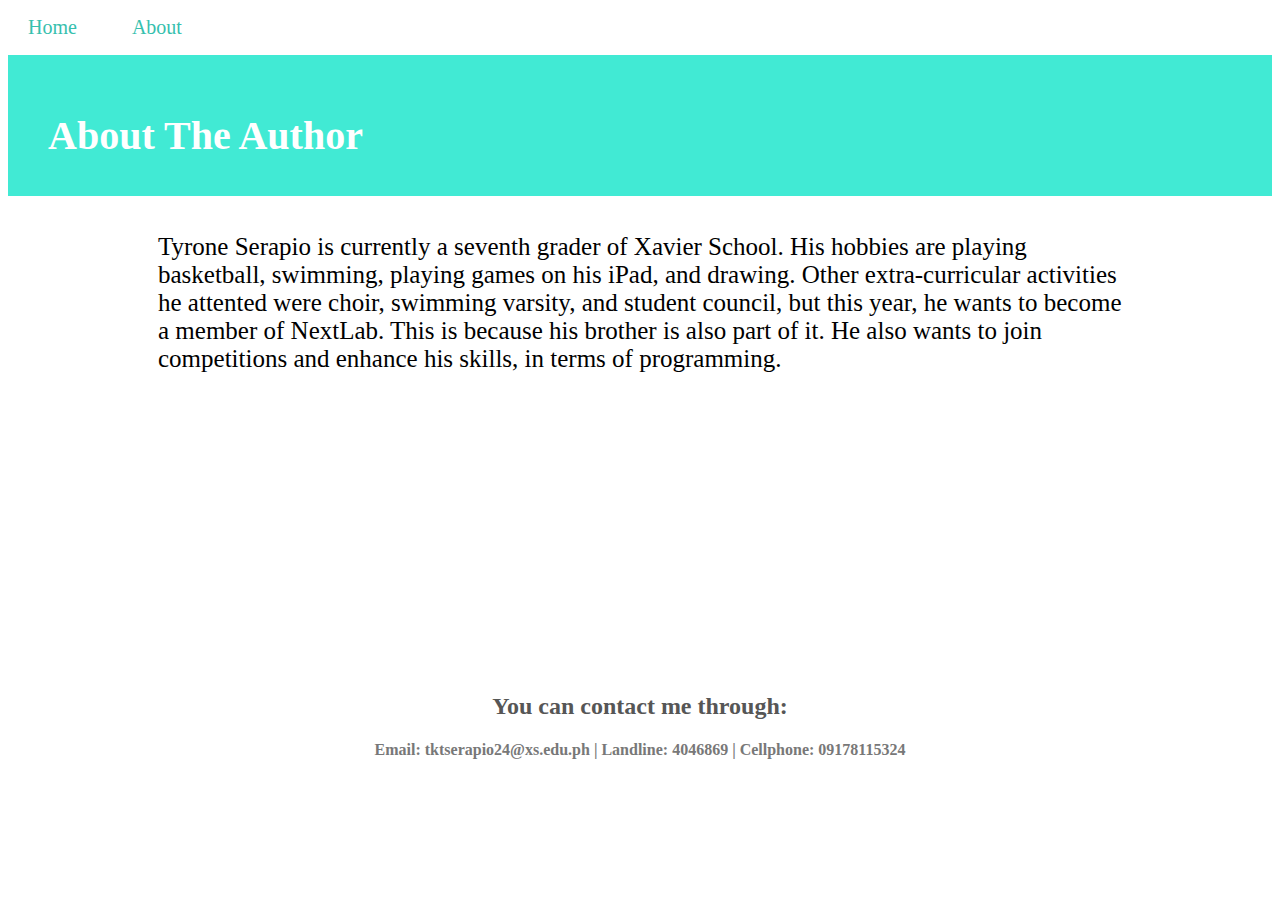
==== about.html @ ba9f06d2 "Initital commit" ====
<!DOCTYPE html>
<html>
<head>
	<link rel="stylesheet" type="text/css" href="style.css">
	<title>About The Author</title>
	<link rel="icon" href="Tyrone.png">
</head>
<body>
	<nav>
	<a href="index.html">Home </a>
	<a href="about.html">About </a>
</nav>
    <div class="about">
	<h1>About The Author</h1>
</div>
	<p>Tyrone Serapio is currently a seventh grader of Xavier School. His hobbies are playing basketball, swimming, playing games on his iPad, and drawing. Other extra-curricular activities he attented were choir, swimming varsity, and student council, but this year, he wants to become a member of NextLab. This is because his brother is also part of it. He also wants to join competitions and enhance his skills, in terms of programming.</p>
	<div class="contacts">
<h2>You can contact me through:</h2>
<div class="email"><h4><a href="https://mail.google.com" target="_blank">Email: tktserapio24@xs.edu.ph |</a> Landline: 4046869 | Cellphone: 09178115324 </h4></div>
</div>
</body>
</html>
---- style.css ----
body {
	background-size: 2000px;
}
p {
	font-size: 25px;
	font-family: avenir;
	text-align: left;
	color: solid black;
	margin: 1.5em 6em;
}
.about {
    padding-top: 30px;
    padding-bottom: 10px;
    padding-left: 2em;
    padding-right: 20px;
    background-color: #41EAD4;
    font-family: avenir;
    color: white;
    font-size: 20px;
}
.contacts {
	text-align: center;
	margin-top: 20em;
	font-family: avenir;
	color: #565656;
}
.contacts h4 {
	color: #787878;
}
nav a{
	text-decoration: none;
	font-size: 20px;
	background-color: white;
	padding-right: 20px;
	padding-left: 20px;
	font-family: avenir;
	color: #36C0AE;
	margin-right: 10px;
}
.home {
	background-color: #41EAD4;
	padding-left: 2em;
	padding-right: 20px;
	padding-top: 30px;
	padding-bottom: 10px;
	font-size: 20px;
	font-family: avenir;
	color: white;
}
.email a{
	text-decoration: none;
	color: #787878;
}
nav a:hover {
	border-bottom: 2px solid #36C0AE;
}
nav {
	margin-top: 1em;
	margin-bottom: 1em;
}
.img1 {
	width: 50%;
	height: 50%;
    margin-left: 10%;
}
.content {
	margin-top: 5em;
	display: flex;
	align-items: center; 
	justify-content: center;
}

.column-1 {
	flex: 2;
	
}

.column-2 {
	flex: 1;
	margin-right: 10%;
	/* flex: 1; */
}

.content div h1{
	font-family: avenir;
	text-transform: uppercase;
	font-size: 4em;
}
.content div h2 {
	font-family: avenir;
	font-size: 2em;
	color: #565656;
}
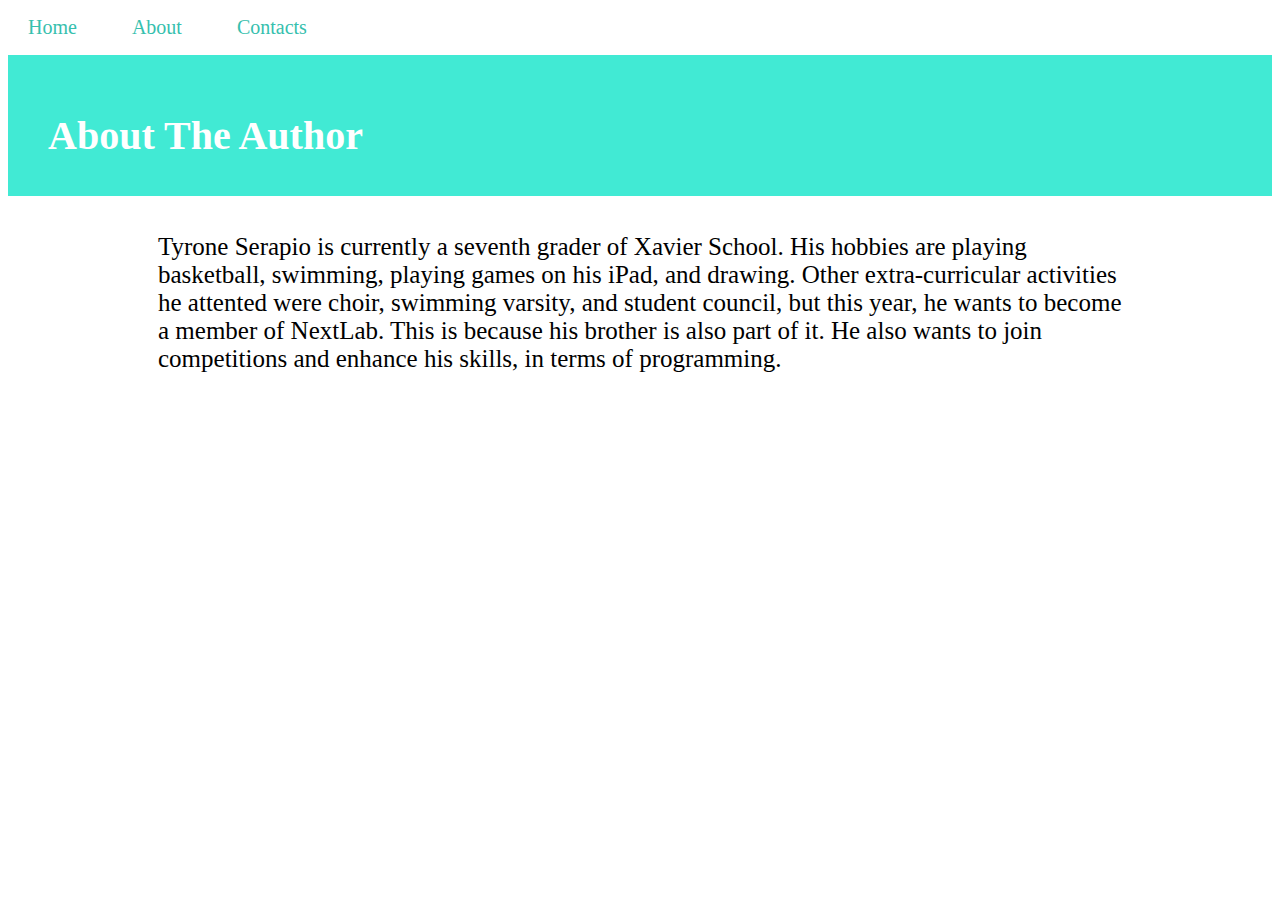
==== commit 101c3954: "Added contacts.html" ====
--- a/about.html
+++ b/about.html
@@ -9,14 +9,12 @@
 	<nav>
 	<a href="index.html">Home </a>
 	<a href="about.html">About </a>
+	<a href="contacts.html">Contacts </a>
 </nav>
     <div class="about">
 	<h1>About The Author</h1>
 </div>
 	<p>Tyrone Serapio is currently a seventh grader of Xavier School. His hobbies are playing basketball, swimming, playing games on his iPad, and drawing. Other extra-curricular activities he attented were choir, swimming varsity, and student council, but this year, he wants to become a member of NextLab. This is because his brother is also part of it. He also wants to join competitions and enhance his skills, in terms of programming.</p>
-	<div class="contacts">
-<h2>You can contact me through:</h2>
-<div class="email"><h4><a href="https://mail.google.com" target="_blank">Email: tktserapio24@xs.edu.ph |</a> Landline: 4046869 | Cellphone: 09178115324 </h4></div>
-</div>
+
 </body>
 </html>--- a/style.css
+++ b/style.css
@@ -20,12 +20,17 @@
 }
 .contacts {
 	text-align: center;
-	margin-top: 20em;
+	margin-top: 10em;
 	font-family: avenir;
 	color: #565656;
 }
 .contacts h4 {
 	color: #787878;
+	font-size: 1.4em;
+	margin-bottom: 23px;
+}
+.contacts h2{
+	font-size: 3em;
 }
 nav a{
 	text-decoration: none;
@@ -90,4 +95,14 @@
 	font-family: avenir;
 	font-size: 2em;
 	color: #565656;
+}
+.contacts2 {
+	background-color: #41EAD4;
+	padding-left: 2em;
+	padding-right: 20px;
+	padding-top: 30px;
+	padding-bottom: 10px;
+	font-size: 20px;
+	font-family: avenir;
+	color: white;
 }